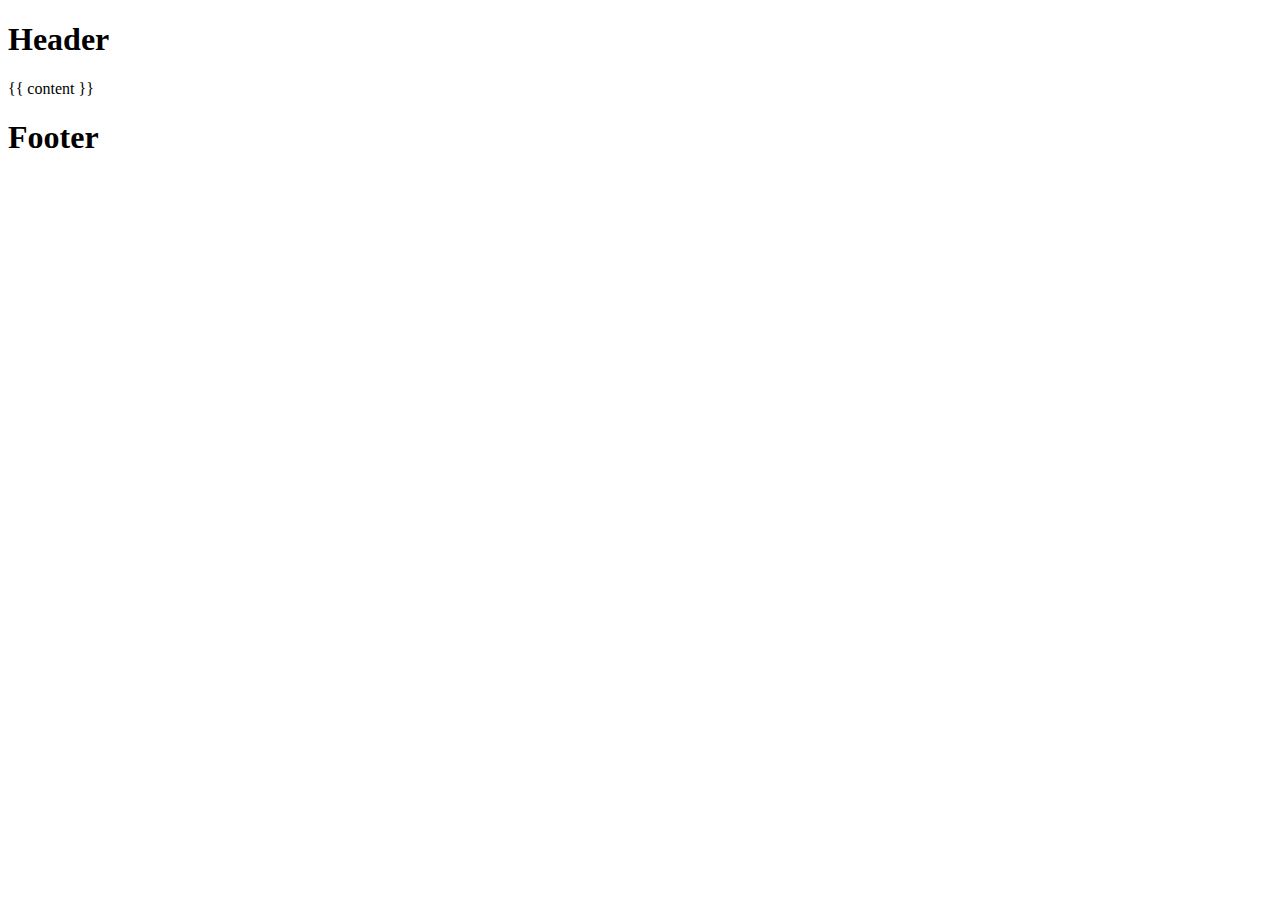
==== _layouts/default.html @ 7da61d9f "add layout file" ====
<!DOCTYPE html>
<html lang="en">
<head>
  <meta charset="UTF-8">
  <meta name="viewport" content="width=device-width, initial-scale=1.0">
  <meta http-equiv="X-UA-Compatible" content="ie=edge">
  <title>Note</title>
</head>
<body>
  <h1>Header</h1>
    {{ content }}
  <h1>Footer</h1>
</body>
</html>
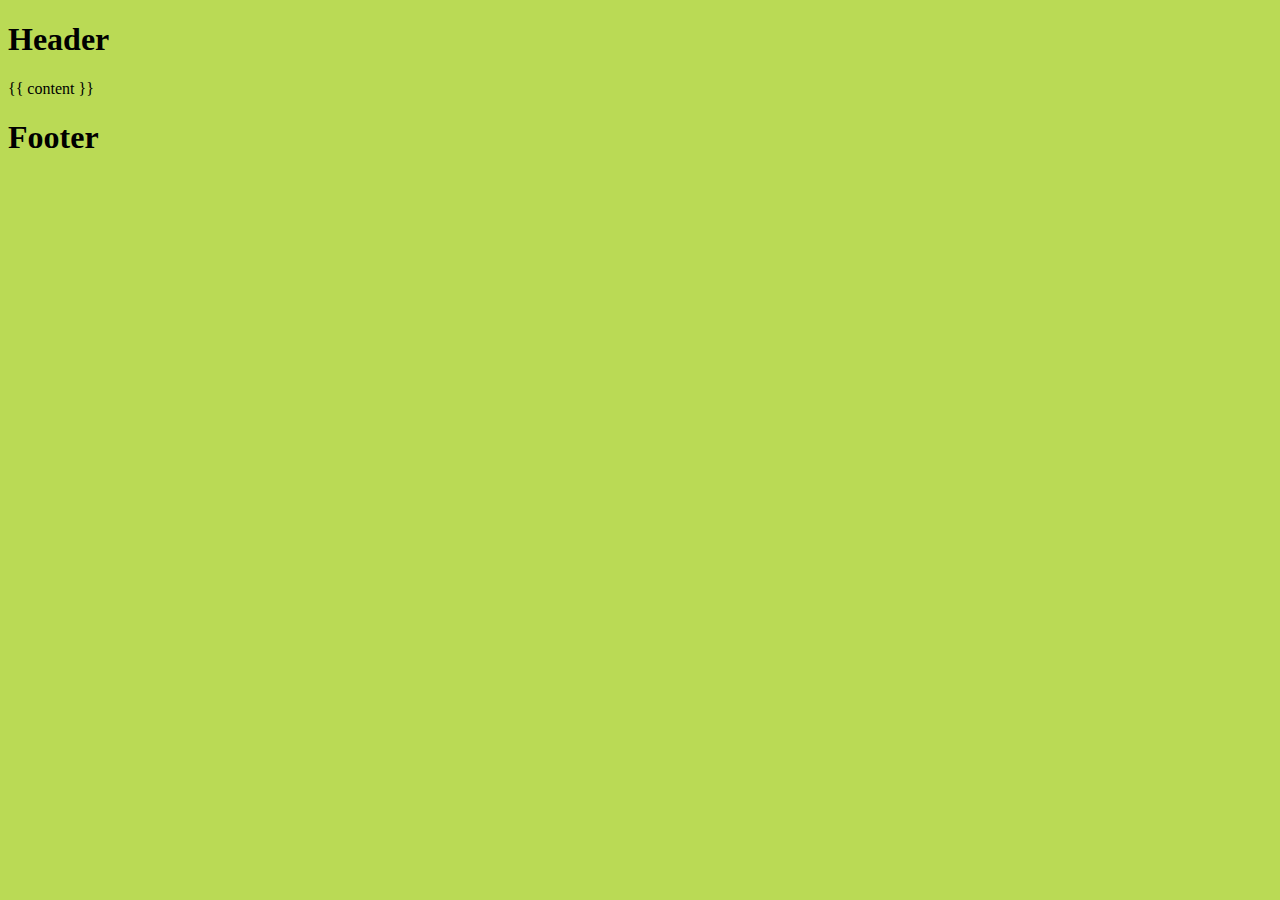
==== commit b4fd4afe: "add css" ====
--- a/_layouts/default.html
+++ b/_layouts/default.html
@@ -4,6 +4,7 @@
   <meta charset="UTF-8">
   <meta name="viewport" content="width=device-width, initial-scale=1.0">
   <meta http-equiv="X-UA-Compatible" content="ie=edge">
+  <link rel="stylesheet" href="/css/main.css">
   <title>Note</title>
 </head>
 <body>
--- a/css/main.css
+++ b/css/main.css
@@ -0,0 +1,3 @@
+body {
+  background: #bada55;
+}
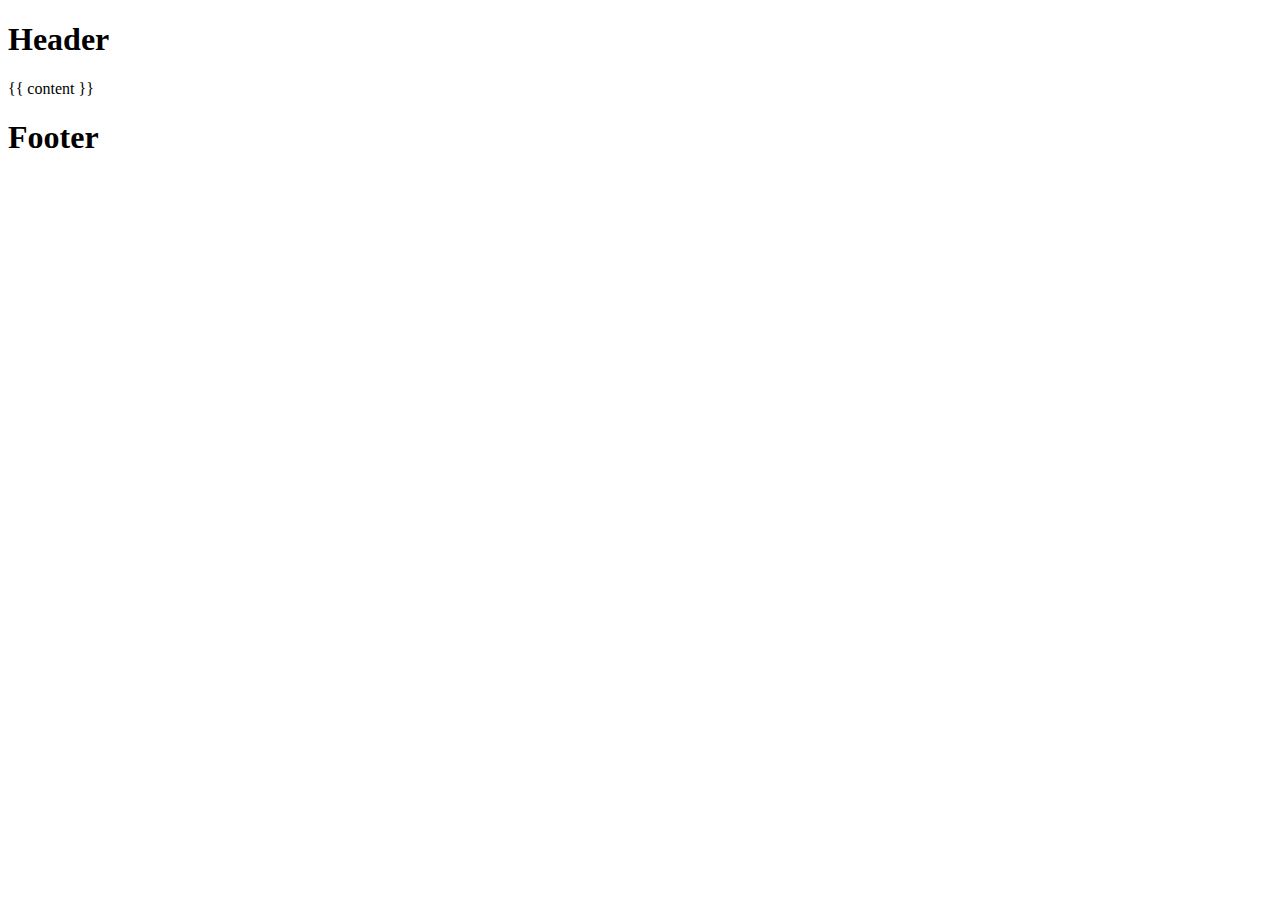
==== commit a8a12803: "add code highlight" ====
--- a/_layouts/default.html
+++ b/_layouts/default.html
@@ -5,6 +5,7 @@
   <meta name="viewport" content="width=device-width, initial-scale=1.0">
   <meta http-equiv="X-UA-Compatible" content="ie=edge">
   <link rel="stylesheet" href="/css/main.css">
+  <link rel="stylesheet" href="https://raw.githubusercontent.com/jwarby/jekyll-pygments-themes/master/borland.css">
   <title>Note</title>
 </head>
 <body>
--- a/css/main.css
+++ b/css/main.css
@@ -1,3 +1,40 @@
 body {
-  background: #bada55;
 }
+
+
+/* code 高亮 */
+
+.highlight .hll { background-color: #ffffcc }
+.highlight .c { font-style: italic } /* Comment */
+.highlight .err { border: 1px solid #FF0000 } /* Error */
+.highlight .k { font-weight: bold } /* Keyword */
+.highlight .cm { font-style: italic } /* Comment.Multiline */
+.highlight .c1 { font-style: italic } /* Comment.Single */
+.highlight .cs { font-style: italic } /* Comment.Special */
+.highlight .ge { font-style: italic } /* Generic.Emph */
+.highlight .gh { font-weight: bold } /* Generic.Heading */
+.highlight .gp { font-weight: bold } /* Generic.Prompt */
+.highlight .gs { font-weight: bold } /* Generic.Strong */
+.highlight .gu { font-weight: bold } /* Generic.Subheading */
+.highlight .kc { font-weight: bold } /* Keyword.Constant */
+.highlight .kd { font-weight: bold } /* Keyword.Declaration */
+.highlight .kn { font-weight: bold } /* Keyword.Namespace */
+.highlight .kr { font-weight: bold } /* Keyword.Reserved */
+.highlight .s { font-style: italic } /* Literal.String */
+.highlight .nc { font-weight: bold } /* Name.Class */
+.highlight .ni { font-weight: bold } /* Name.Entity */
+.highlight .ne { font-weight: bold } /* Name.Exception */
+.highlight .nn { font-weight: bold } /* Name.Namespace */
+.highlight .nt { font-weight: bold } /* Name.Tag */
+.highlight .ow { font-weight: bold } /* Operator.Word */
+.highlight .sb { font-style: italic } /* Literal.String.Backtick */
+.highlight .sc { font-style: italic } /* Literal.String.Char */
+.highlight .sd { font-style: italic } /* Literal.String.Doc */
+.highlight .s2 { font-style: italic } /* Literal.String.Double */
+.highlight .se { font-weight: bold; font-style: italic } /* Literal.String.Escape */
+.highlight .sh { font-style: italic } /* Literal.String.Heredoc */
+.highlight .si { font-weight: bold; font-style: italic } /* Literal.String.Interpol */
+.highlight .sx { font-style: italic } /* Literal.String.Other */
+.highlight .sr { font-style: italic } /* Literal.String.Regex */
+.highlight .s1 { font-style: italic } /* Literal.String.Single */
+.highlight .ss { font-style: italic } /* Literal.String.Symbol */
